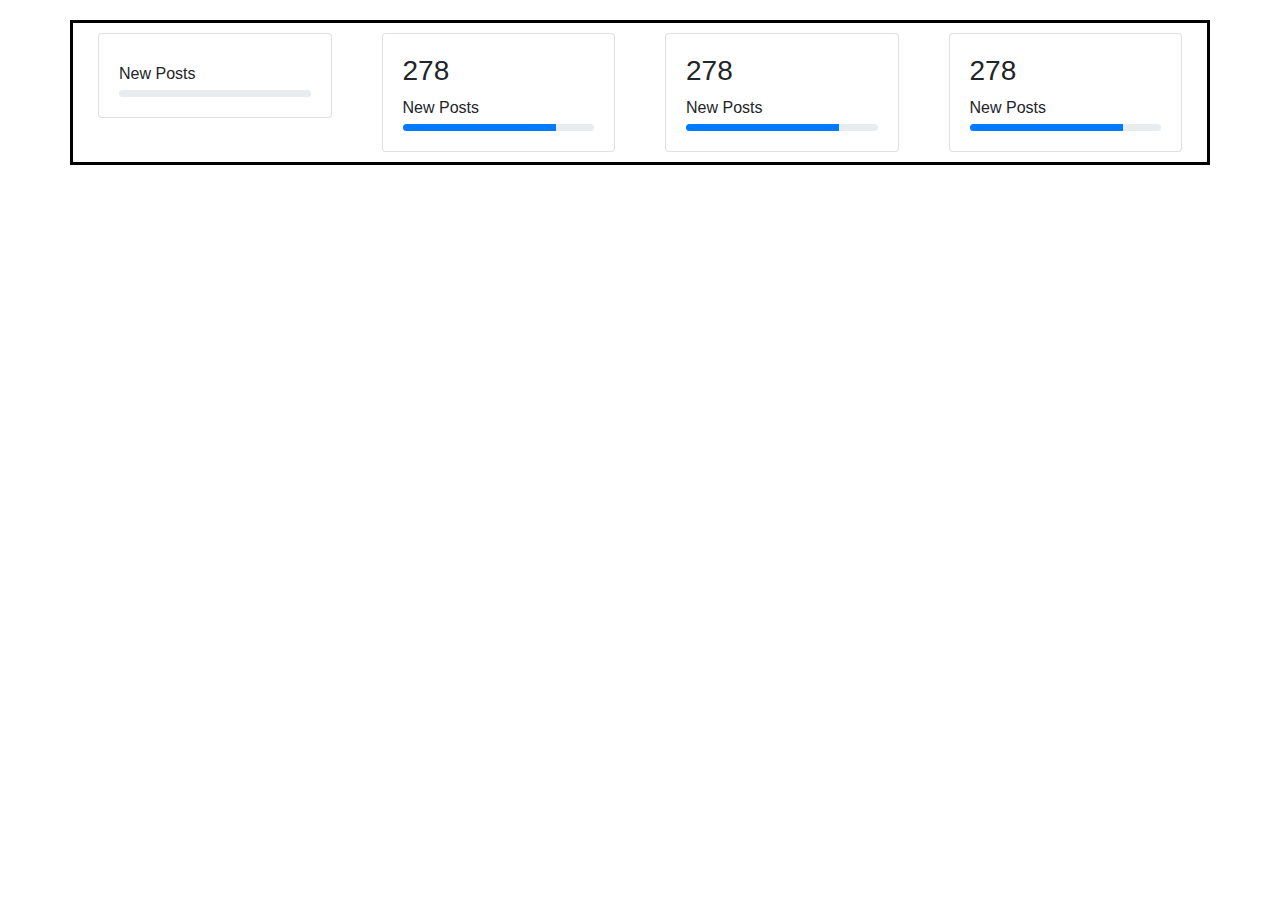
==== Live Event Progress/index.html @ 272e476e "Almost Ready for sem-3 project" ====
<!DOCTYPE html>
<html lang="en">

<head>
    <meta charset="UTF-8">
    <meta http-equiv="X-UA-Compatible" content="IE=edge">
    <meta name="viewport" content="width=device-width, initial-scale=1.0">
    <title>Live Event Progress</title>
    <link rel="stylesheet" type="text/css"
        href="https://stackpath.bootstrapcdn.com/bootstrap/4.4.1/css/bootstrap.min.css">
    <link rel="stylesheet" type="text/css"
        href="https://pixinvent.com/stack-responsive-bootstrap-4-admin-template/app-assets/css/bootstrap-extended.min.css">
    <link rel="stylesheet" type="text/css"
        href="https://pixinvent.com/stack-responsive-bootstrap-4-admin-template/app-assets/fonts/simple-line-icons/style.min.css">
    <link rel="stylesheet" type="text/css"
        href="https://pixinvent.com/stack-responsive-bootstrap-4-admin-template/app-assets/css/colors.min.css">
    <link rel="stylesheet" type="text/css"
        href="https://pixinvent.com/stack-responsive-bootstrap-4-admin-template/app-assets/css/bootstrap.min.css">
    <link href="https://fonts.googleapis.com/css?family=Montserrat&display=swap" rel="stylesheet">
    <link href="style.css" rel="stylesheet">
</head>

<body onload="move()">
    <div class="container">
        <div class="row">
            <div class="col-xl-3 col-sm-6 col-12">
                <div class="card">
                    <div class="card-content">
                        <div class="card-body">
                            <div class="media d-flex">
                                <div class="media-body text-left">
                                    <h3 id="tx" class="primary"></h3>
                                    <span>New Posts</span>
                                </div>
                                <div class="align-self-center">
                                    <i class="icon-book-open primary font-large-2 float-right"></i>
                                </div>
                            </div>
                            <div class="progress mt-1 mb-0" style="height: 7px;">
                                <div id="pb" class="progress-bar bg-primary" role="progressbar" aria-valuenow="80"
                                    aria-valuemin="0" aria-valuemax="100"></div>
                            </div>
                        </div>
                    </div>
                </div>
            </div>

            <div class="col-xl-3 col-sm-6 col-12">
                <div class="card">
                    <div class="card-content">
                        <div class="card-body">
                            <div class="media d-flex">
                                <div class="media-body text-left">
                                    <h3 class="primary">278</h3>
                                    <span>New Posts</span>
                                </div>
                                <div class="align-self-center">
                                    <i class="icon-book-open primary font-large-2 float-right"></i>
                                </div>
                            </div>
                            <div class="progress mt-1 mb-0" style="height: 7px;">
                                <div class="progress-bar bg-primary" role="progressbar" style="width: 80%"
                                    aria-valuenow="80" aria-valuemin="0" aria-valuemax="100"></div>
                            </div>
                        </div>
                    </div>
                </div>
            </div>

            <div class="col-xl-3 col-sm-6 col-12">
                <div class="card">
                    <div class="card-content">
                        <div class="card-body">
                            <div class="media d-flex">
                                <div class="media-body text-left">
                                    <h3 class="primary">278</h3>
                                    <span>New Posts</span>
                                </div>
                                <div class="align-self-center">
                                    <i class="icon-book-open primary font-large-2 float-right"></i>
                                </div>
                            </div>
                            <div class="progress mt-1 mb-0" style="height: 7px;">
                                <div class="progress-bar bg-primary" role="progressbar" style="width: 80%"
                                    aria-valuenow="80" aria-valuemin="0" aria-valuemax="100"></div>
                            </div>
                        </div>
                    </div>
                </div>
            </div>

            <div class="col-xl-3 col-sm-6 col-12">
                <div class="card">
                    <div class="card-content">
                        <div class="card-body">
                            <div class="media d-flex">
                                <div class="media-body text-left">
                                    <h3 class="primary">278</h3>
                                    <span>New Posts</span>
                                </div>
                                <div class="align-self-center">
                                    <i class="icon-book-open primary font-large-2 float-right"></i>
                                </div>
                            </div>
                            <div class="progress mt-1 mb-0" style="height: 7px;">
                                <div class="progress-bar bg-primary" role="progressbar" style="width: 80%"
                                    aria-valuenow="80" aria-valuemin="0" aria-valuemax="100"></div>
                            </div>
                        </div>
                    </div>
                </div>
            </div>
        </div>

    </div>

    <script src="main.js"></script>
</body>

</html>
---- Live Event Progress/style.css ----
body,
html {
	margin: 0;
	padding: 0;
	height: 100vh;
}

.container {
	margin-top: 20px;
	width: 100%;
	border: 3px solid black;
}

.card{
    margin: 10px;
}
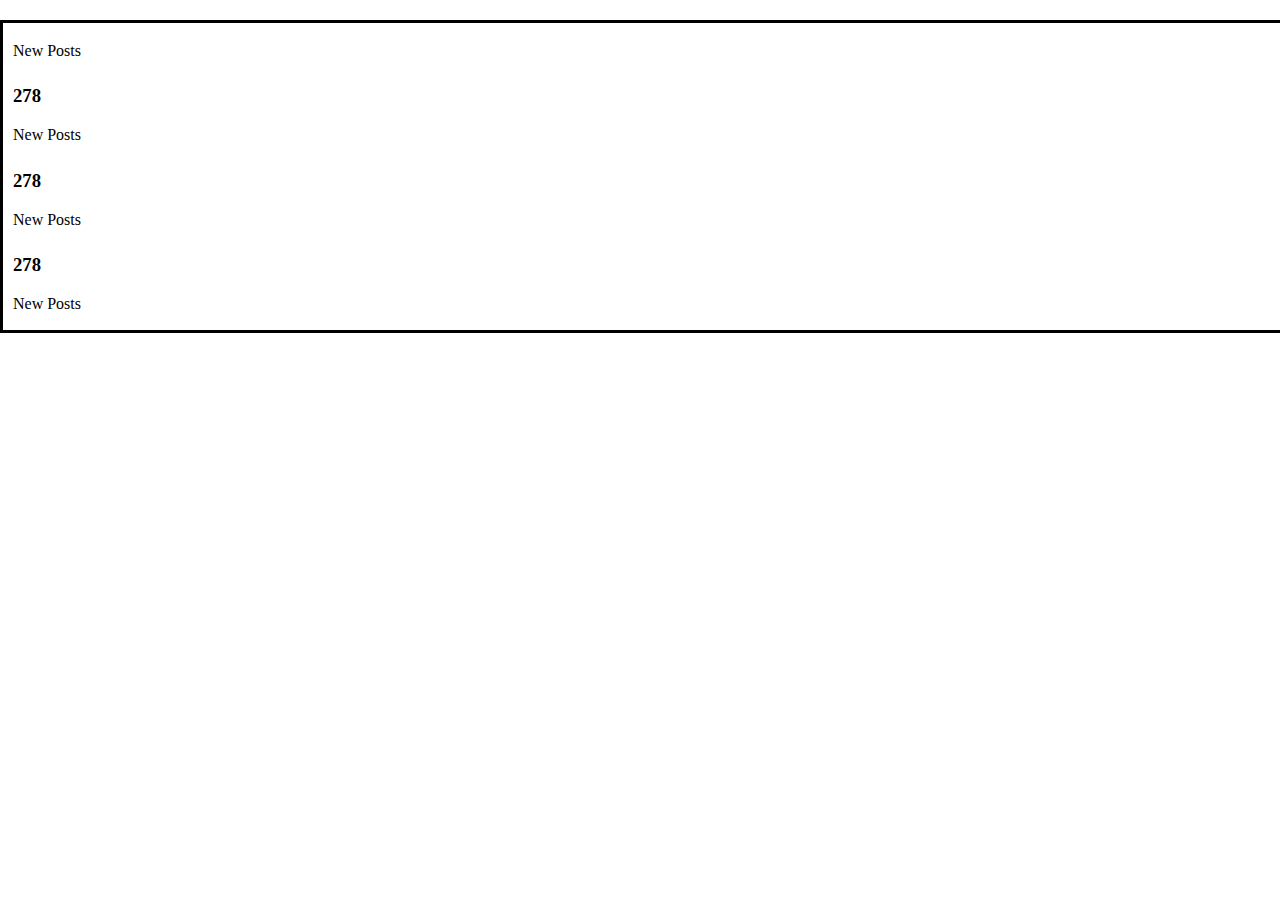
==== commit fc377cb8: "New Commits" ====
--- a/Live Event Progress/index.html
+++ b/Live Event Progress/index.html
@@ -7,7 +7,7 @@
     <meta name="viewport" content="width=device-width, initial-scale=1.0">
     <title>Live Event Progress</title>
     <link rel="stylesheet" type="text/css"
-        href="https://stackpath.bootstrapcdn.com/bootstrap/4.4.1/css/bootstrap.min.css">
+        href="https://bit.ly/boot5_css">
     <link rel="stylesheet" type="text/css"
         href="https://pixinvent.com/stack-responsive-bootstrap-4-admin-template/app-assets/css/bootstrap-extended.min.css">
     <link rel="stylesheet" type="text/css"
@@ -110,7 +110,7 @@
                     </div>
                 </div>
             </div>
-        </div>
+        </div>                
 
     </div>
 
